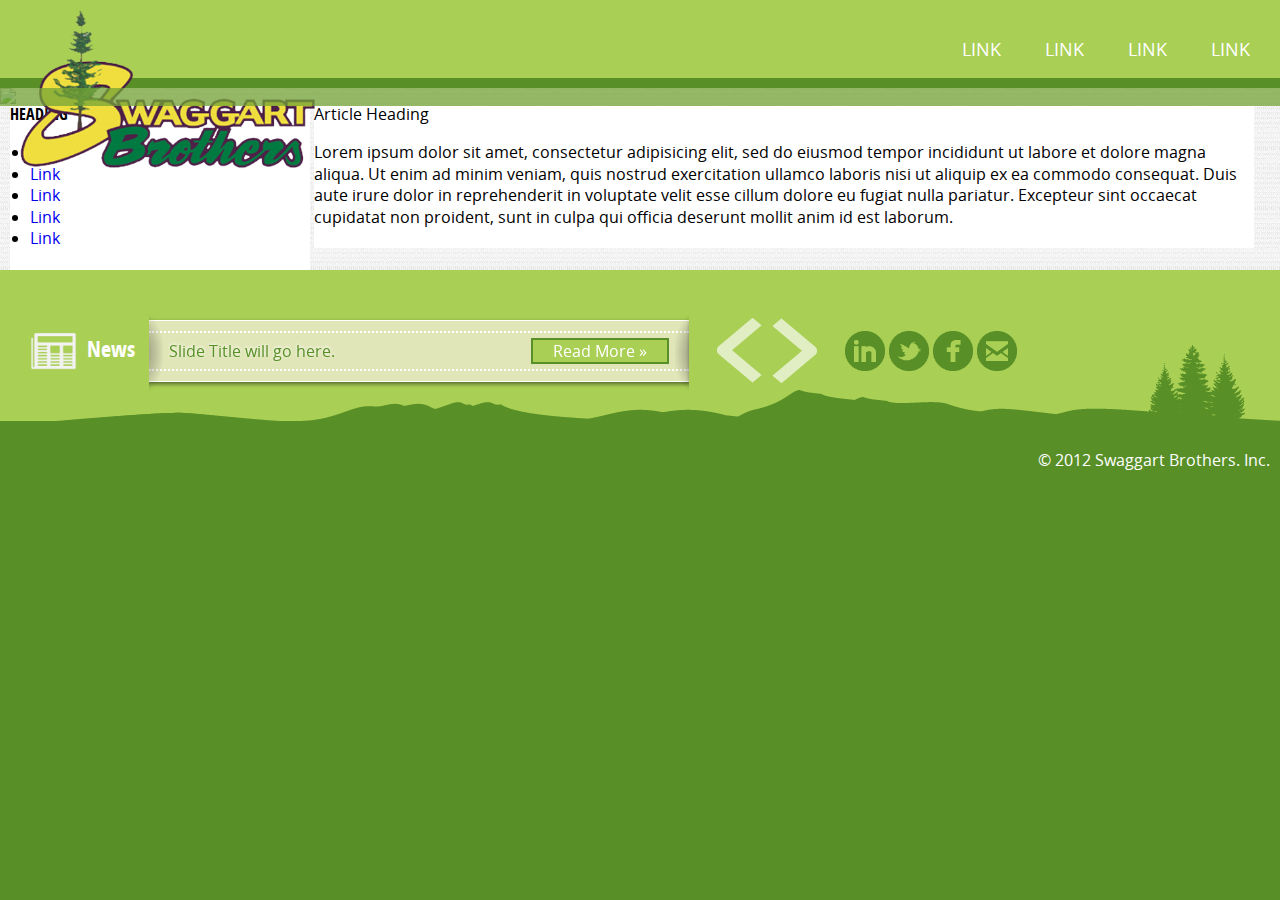
==== page.html @ 2549b32b "Adding page.html." ====
<!DOCTYPE html>
<meta charset="utf-8">
<html>
  <head>
    <link rel="stylesheet" href="style.css" title="stylesheet" type="text/css" media="screen" charset="utf-8">
    <script src="js/jquery.js" charset="utf-8"></script>
    <!--[if lt IE 9]><script src="js/html5.js" charset="utf-8"></script><![endif]-->
    <script src="js/prefixfree.min.js" charset="utf-8"></script>
    <script src="js/flexslider.js" charset="utf-8"></script>
    <script src="js/custom.js" charset="utf-8"></script>
    <title>Swaggart Bros. | General Commercial Contractors</title>
  </head>
  <body>
    <div class="page">
      <section class="masthead">
        <header class="wrapper">
          <hgroup class="branding">
            <h1>Swaggart Brothers Inc.</h1>
            <h2>General Commercial Contractors</h2>
            <a href="index.html" class="logo"><img src="images/logo.png" /></a>
          </hgroup><!-- /.branding -->
          <nav class="menu">
            <ul>
              <li><a href="#">Link</a></li>
              <li>
                <a href="#">Link</a>
                <div class="menu-overlay">
                  <div class="nav-head">
                    <h4>Link</h4>
                    <img src="images/thumbnail.png" />
                  </div><!-- /.nav-head -->
                  <ul>
                    <li><a href="#">Nested Link</a></li>
                    <li><a href="#">Nested Link</a></li>
                    <li><a href="index.html">Nested Link</a></li>
                    <li><a href="index.html">Nested Link</a></li>
                  </ul>
                  <button class="close">Close window</button>
                </div><!-- /.menu-overlay -->
              </li>
              <li>
                <a href="#">Link</a>
                <div class="menu-overlay">
                  <div class="nav-head">
                    <h4>Link</h4>
                    <img src="images/thumbnail.png" />
                  </div><!-- /.nav-head -->
                  <ul>
                    <li><a href="index.html">Nested Link 2</a></li>
                    <li><a href="index.html">Nested Link 2</a></li>
                    <li><a href="index.html">Nested Link 2</a></li>
                    <li><a href="index.html">Nested Link 2</a></li>
                  </ul>
                  <button class="close">Close window</button>
                </div><!-- /.menu-overlay -->
              </li>
              <li><a href="#">Link</a></li>
            </ul>
          </nav>
        </header><!-- /.wrapper -->
      </section><!-- /.masthead -->
      <section class="page-content">
        <div class="headerimg">
          <img src="images/header.png" />
        </div><!-- /.headerimg -->
        <div class="wrapper">
          <section class="secondary content">
            <aside>
              <h3>Heading</h3>
              <ul>
                <li><a href="#">Link</a></li>
                <li><a href="#">Link</a></li>
                <li><a href="#">Link</a></li>
                <li><a href="#">Link</a></li>
                <li><a href="#">Link</a></li>
              </ul>
            </aside>
          </section><!-- /.secondary -->
          <section class="primary content">
            <article>
              <h2>Article Heading</h2>
              <p>Lorem ipsum dolor sit amet, consectetur adipisicing elit, sed do eiusmod tempor incididunt ut labore et dolore magna aliqua. Ut enim ad minim veniam, quis nostrud exercitation ullamco laboris nisi ut aliquip ex ea commodo consequat. Duis aute irure dolor in reprehenderit in voluptate velit esse cillum dolore eu fugiat nulla pariatur. Excepteur sint occaecat cupidatat non proident, sunt in culpa qui officia deserunt mollit anim id est laborum.</p>
            </article>
          </section><!-- /.primary -->
        </div>
      </section><!-- /.featured-content -->
      <section class="colophon">
        <footer class="wrapper">
          <h3><img src="images/news_icon.png" />News</h3>
          <div class="flexslider">
            <ul class="slides">
              <li><h4>Slide Title will go here.</h4><span><a class="button" href="#">Read More &raquo;</a></span></li>
              <li><h4>Slide Title will go here.</h4><span><a class="button" href="#">Read More &raquo;</a></span></li>
            </ul><!-- /.slides -->
          </div><!-- /.flexslider -->
          <div class="footer-nav-container"></div><!-- /.footer-nav-container -->
          <ul class="social">
            <li><a href="#"><img src="images/linked_in.png" /></a></li>
            <li><a href="#"><img src="images/twitter.png" /></a></li>
            <li><a href="#"><img src="images/facebook.png" /></a></li>
            <li><a href="#"><img src="images/email.png" /></a></li>
          </ul><!-- /.social -->
          <footer class="credits">
            <p>&copy; 2012 Swaggart Brothers. Inc.</p>
          </footer><!-- /.credits -->
        </footer><!-- /.wrapper -->
      </section><!-- /.colophon -->
    </div><!-- /.page -->
  </body>
</html>
---- style.css ----
html, body, div, span, object, iframe, h1, h2, h3, h4, h5, h6, p, blockquote, pre, abbr, address, cite, code, del, dfn, em, img, ins, kbd, q, samp, small, strong, sub, sup, var, b, i, dl, dt, dd, ol, ul, li, fieldset, form, label, legend, table, caption, tbody, tfoot, thead, tr, th, td, article, aside, canvas, details, figcaption, figure, footer, header, hgroup, menu, nav, section, summary, time, mark, audio, video {
  margin: 0;
  padding: 0;
  border: 0;
  outline: 0;
  font-size: 100%;
  vertical-align: baseline;
  background: transparent; }

body {
  line-height: 1; }

article, aside, details, figcaption, figure, footer, header, hgroup, menu, nav, section {
  display: block; }

nav ul {
  list-style: none; }

blockquote, q {
  quotes: none; }

blockquote:before, blockquote:after {
  content: "";
  content: none; }

q:before, q:after {
  content: "";
  content: none; }

a {
  margin: 0;
  padding: 0;
  font-size: 100%;
  vertical-align: baseline;
  background: transparent; }

ins {
  background-color: #ffff99;
  color: black;
  text-decoration: none; }

mark {
  background-color: #ffff99;
  color: black;
  font-style: italic;
  font-weight: bold; }

del {
  text-decoration: line-through; }

abbr[title], dfn[title] {
  border-bottom: 1px dotted;
  cursor: help; }

table {
  border-collapse: collapse;
  border-spacing: 0; }

hr {
  display: block;
  height: 1px;
  border: 0;
  border-top: 1px solid #cccccc;
  margin: 1em 0;
  padding: 0; }

input, select {
  vertical-align: middle; }

/*	Frameless			<http://framelessgrid.com/>
 *	by Joni Korpi 		<http://jonikorpi.com/>
 *	licensed under CC0	<http://creativecommons.org/publicdomain/zero/1.0/> */
/*	Margin, padding, and border resets
 *	except for form elements */
body, div,
h1, h2, h3, h4, h5, h6,
p, blockquote, pre, dl, dt, dd, ol, ul, li,
fieldset, form, label, legend, th, td,
article, aside, figure, footer, header, hgroup, menu, nav, section {
  margin: 0;
  padding: 0;
  border: 0; }

/*	Consistency fixes
 *	adopted from http://necolas.github.com/normalize.css/ */
article, aside, details, figcaption, figure,
footer, header, hgroup, nav, section, audio, canvas, video {
  display: block; }

html {
  height: 100%;
  -webkit-text-size-adjust: 100%;
  -ms-text-size-adjust: 100%; }

body {
  min-height: 100%;
  font-size: 100%; }

sub, sup {
  font-size: 75%;
  line-height: 0;
  position: relative;
  vertical-align: baseline; }

sup {
  top: -0.5em; }

sub {
  bottom: -0.25em; }

pre {
  white-space: pre;
  white-space: pre-wrap;
  word-wrap: break-word; }

b, strong {
  font-weight: bold; }

abbr[title] {
  border-bottom: 1px dotted; }

table {
  border-collapse: collapse;
  border-spacing: 0; }

a img, img {
  -ms-interpolation-mode: bicubic;
  border: 0; }

input, textarea, button, select {
  margin: 0;
  font-size: 100%;
  line-height: normal;
  vertical-align: baseline; }

button,
html input[type="button"],
input[type="reset"],
input[type="submit"] {
  cursor: pointer;
  -webkit-appearance: button; }

input[type="checkbox"],
input[type="radio"] {
  -webkit-box-sizing: border-box;
  -moz-box-sizing: border-box;
  -o-box-sizing: border-box;
  -ms-box-sizing: border-box;
  box-sizing: border-box; }

textarea {
  overflow: auto; }

/*	These are easy to forget */
::selection {
  background: red;
  color: white; }

::-moz-selection {
  background: red;
  color: white; }

img::selection {
  background: transparent; }

img::-moz-selection {
  background: transparent; }

body {
  -webkit-tap-highlight-color: rgba(255, 0, 0, 0.62); }

/*	Style overrides for IE6-8
 *	http://jonikorpi.com/leaving-old-IE-behind/ */
/*	An easy way to zoom your entire layout in or out (as long as it's set in ems).
 *	Just change the media queries to activate them.
 *	Assuming your base font-size is 16:
 *	- the first one zooms out by a factor of (16-2)/16 = 0.875
 *	- the second one zooms in by a factor of (16+2)/16 = 1.125 */
@media screen and (max-width: 1px) {
  body {
    font-size: 0.875em; } }
@media screen and (max-width: 1px) {
  body {
    font-size: 1.125em; } }
/* jQuery FlexSlider v2.0
 * http://www.woothemes.com/flexslider/
 *
 * Copyright 2012 WooThemes
 * Free to use under the GPLv2 license.
 * http://www.gnu.org/licenses/gpl-2.0.html
 *
 * Contributing author: Tyler Smith (@mbmufffin) */
/* Browser Resets */
.flex-container a:active, .flexslider a:active, .flex-container a:focus, .flexslider a:focus {
  outline: none; }

.slides, .flex-control-nav, .flex-direction-nav {
  margin: 0;
  padding: 0;
  list-style: none; }

/* FlexSlider Necessary Styles
 ********************************* */
.flexslider {
  margin: 0;
  padding: 0; }
  .flexslider .slides > li {
    display: none;
    -webkit-backface-visibility: hidden; }
  .flexslider .slides img {
    width: 100%;
    display: block; }

/* Hide the slides before the JS is loaded. Avoids image jumping */
.flex-pauseplay span {
  text-transform: capitalize; }

/* Clearfix for the .slides element */
.slides:after {
  content: ".";
  display: block;
  clear: both;
  visibility: hidden;
  line-height: 0;
  height: 0; }

html[xmlns] .slides {
  display: block; }

* .slides {
  height: 1%; }

/* No JavaScript Fallback */
/* If you are not using another script, such as Modernizr, make sure you
 * include js that eliminates this class on page load */
.no-js li:first-child {
  display: block; }

/* FlexSlider Default Theme
 ********************************* */
.flexslider {
  margin: 0 0 60px;
  background: white;
  border: 4px solid white;
  position: relative;
  -webkit-border-radius: 4px;
  -moz-border-radius: 4px;
  -o-border-radius: 4px;
  border-radius: 4px;
  box-shadow: 0 1px 4px rgba(0, 0, 0, 0.2);
  -webkit-box-shadow: 0 1px 4px rgba(0, 0, 0, 0.2);
  -moz-box-shadow: 0 1px 4px rgba(0, 0, 0, 0.2);
  -o-box-shadow: 0 1px 4px rgba(0, 0, 0, 0.2);
  zoom: 1; }

.flex-viewport {
  max-height: 2000px;
  -webkit-transition: all 1s ease;
  -moz-transition: all 1s ease;
  transition: all 1s ease; }

.loading .flex-viewport {
  max-height: 300px; }

.flexslider .slides {
  zoom: 1; }

.carousel li {
  margin-right: 5px; }

/* Direction Nav */
.flex-direction-nav {
  *height: 0; }
  .flex-direction-nav a {
    width: 30px;
    height: 30px;
    margin: -20px 0 0;
    display: block;
    background: url(images/bg_direction_nav.png) no-repeat 0 0;
    position: absolute;
    top: 50%;
    z-index: 10;
    cursor: pointer;
    text-indent: -9999px;
    opacity: 0;
    -webkit-transition: all 0.3s ease; }
  .flex-direction-nav .flex-next {
    background-position: 100% 0;
    right: -36px; }
  .flex-direction-nav .flex-prev {
    left: -36px; }

.flexslider:hover .flex-next {
  opacity: 0.8;
  right: 5px; }
.flexslider:hover .flex-prev {
  opacity: 0.8;
  left: 5px; }
.flexslider:hover .flex-next:hover, .flexslider:hover .flex-prev:hover {
  opacity: 1; }

.flex-direction-nav .flex-disabled {
  opacity: 0.3 !important;
  filter: alpha(opacity=30);
  cursor: default; }

/* Control Nav */
.flex-control-nav {
  width: 100%;
  position: absolute;
  bottom: -40px;
  text-align: center; }
  .flex-control-nav li {
    margin: 0 6px;
    display: inline-block;
    zoom: 1;
    *display: inline; }

.flex-control-paging a {
  width: 11px;
  height: 11px;
  display: block;
  background: #666666;
  background: rgba(0, 0, 0, 0.5);
  cursor: pointer;
  text-indent: -9999px;
  -webkit-border-radius: 20px;
  -moz-border-radius: 20px;
  -o-border-radius: 20px;
  border-radius: 20px;
  box-shadow: inset 0 0 3px rgba(0, 0, 0, 0.3); }
  .flex-control-paging a:hover {
    background: #333333;
    background: rgba(0, 0, 0, 0.7); }
  .flex-control-paging a.flex-active {
    background: black;
    background: rgba(0, 0, 0, 0.9);
    cursor: default; }

.flex-control-thumbs {
  margin: 5px 0 0;
  position: static;
  overflow: hidden; }
  .flex-control-thumbs li {
    width: 25%;
    float: left;
    margin: 0; }
  .flex-control-thumbs img {
    width: 100%;
    display: block;
    opacity: 0.7;
    cursor: pointer; }
    .flex-control-thumbs img:hover {
      opacity: 1; }
  .flex-control-thumbs .flex-active {
    opacity: 1;
    cursor: default; }

@media screen and (max-width: 860px) {
  .flex-direction-nav .flex-prev {
    opacity: 1;
    left: 0; }
  .flex-direction-nav .flex-next {
    opacity: 1;
    right: 0; } }
/* Generated by Font Squirrel (http://www.fontsquirrel.com) on December 4, 2012 */
@font-face {
  font-family: "open_sans_condensedbold";
  src: url("fonts/opensans-condbold-webfont.eot");
  src: url("fonts/opensans-condbold-webfont.eot?#iefix") format("embedded-opentype"), url("fonts/opensans-condbold-webfont.woff") format("woff"), url("fonts/opensans-condbold-webfont.ttf") format("truetype"), url("fonts/opensans-condbold-webfont.svg#open_sans_condensedbold") format("svg");
  font-weight: normal;
  font-style: normal; }

@font-face {
  font-family: "open_sansregular";
  src: url("fonts/opensans-regular-webfont.eot");
  src: url("fonts/opensans-regular-webfont.eot?#iefix") format("embedded-opentype"), url("fonts/opensans-regular-webfont.woff") format("woff"), url("fonts/opensans-regular-webfont.ttf") format("truetype"), url("fonts/opensans-regular-webfont.svg#open_sansregular") format("svg");
  font-weight: normal;
  font-style: normal; }

@font-face {
  font-family: "open_sansitalic";
  src: url("fonts/opensans-italic-webfont.eot");
  src: url("fonts/opensans-italic-webfont.eot?#iefix") format("embedded-opentype"), url("fonts/opensans-italic-webfont.woff") format("woff"), url("fonts/opensans-italic-webfont.ttf") format("truetype"), url("fonts/opensans-italic-webfont.svg#open_sansitalic") format("svg");
  font-weight: normal;
  font-style: normal; }

@font-face {
  font-family: "open_sansbold";
  src: url("fonts/opensans-bold-webfont.eot");
  src: url("fonts/opensans-bold-webfont.eot?#iefix") format("embedded-opentype"), url("fonts/opensans-bold-webfont.woff") format("woff"), url("fonts/opensans-bold-webfont.ttf") format("truetype"), url("fonts/opensans-bold-webfont.svg#open_sansbold") format("svg");
  font-weight: normal;
  font-style: normal; }

html {
  overflow-x: hidden; }

body {
  background: #588f27;
  font-family: "open_sansregular", "Helvetica Neue", Helvetica, Arial, sans-serif; }

a {
  text-decoration: none;
  transition: all 0.3s linear; }

h1, h2, h3, h4, h5, h6 {
  font-weight: normal;
  margin: 0 0 20px 0; }

h1, h3, h5 {
  font-family: "open_sans_condensedbold", "Helvetica Neue", Helvetica, Arial, sans-serif; }

.wrapper {
  width: 78.75em;
  margin: 0 auto;
  position: relative; }

.button {
  background: #a9cf54;
  color: white;
  padding: 10px 20px;
  border: 2px solid #588f27;
  color: white; }

.masthead {
  background: #a9cf54;
  border-bottom: 10px solid #588f27; }
  .masthead .branding h1, .masthead .branding h2 {
    position: absolute;
    text-indent: -9999em; }
  .masthead .branding .logo {
    width: 18.75em;
    padding: 10px;
    position: absolute;
    z-index: 3; }
    .masthead .branding .logo img {
      max-width: 100%;
      height: auto; }
  .masthead .menu a {
    padding: 20px;
    display: block;
    color: white;
    text-transform: uppercase;
    font-size: 18px; }
    .masthead .menu a:hover {
      background: #8bb745;
      color: #e1e6b9; }
  .masthead .menu ul {
    text-align: right; }
    .masthead .menu ul li {
      display: inline-block;
      vertical-align: top;
      text-align: center; }
      .masthead .menu ul li a {
        padding: 40px 20px 20px; }
      .masthead .menu ul li .menu-overlay {
        position: absolute;
        padding: 20px;
        top: 100%;
        z-index: 9;
        left: 48.75em;
        display: none;
        width: 28.75em;
        text-align: left; }
        .masthead .menu ul li .menu-overlay .nav-head, .masthead .menu ul li .menu-overlay ul {
          display: inline-block;
          vertical-align: top;
          box-sizing: border-box; }
        .masthead .menu ul li .menu-overlay h4 {
          color: white;
          font-size: 24px;
          text-transform: uppercase; }
        .masthead .menu ul li .menu-overlay img {
          border: 5px solid white; }
        .masthead .menu ul li .menu-overlay li {
          display: block; }

.featured-content .flexslider {
  background: black;
  box-shadow: none;
  border: none;
  margin-bottom: 0; }
  .featured-content .flexslider .flex-viewport:after {
    width: 100%;
    background: url(images/main_slider_overlay.png) center bottom repeat-x;
    background-size: 100%;
    content: "";
    width: 100%;
    height: 15%;
    position: absolute;
    z-index: 3;
    bottom: 0; }
  .featured-content .flexslider .slides li {
    position: relative; }
  .featured-content .flexslider .flex-direction-nav a {
    width: 100px;
    height: 100px; }
  .featured-content .flexslider .flex-direction-nav .flex-next {
    background: url(images/arrow_right.png) center center;
    right: 0; }
  .featured-content .flexslider .flex-direction-nav .flex-prev {
    background: url(images/arrow_left.png) center center;
    left: 0; }
  .featured-content .flexslider .caption {
    position: absolute;
    width: 28.75em;
    color: #003300; }
    .featured-content .flexslider .caption h3 {
      font-size: 62px;
      text-shadow: 2px 2px 0 white;
      white-space: nowrap; }
    .featured-content .flexslider .caption .big-button {
      background: #588f27;
      padding: 20px;
      display: block;
      color: white;
      text-align: right;
      position: relative;
      width: 10.75em;
      font-size: 24px;
      line-height: 1.35;
      z-index: 9; }
      .featured-content .flexslider .caption .big-button:after {
        content: "";
        border-color: transparent transparent transparent #588f27;
        border-style: solid;
        border-width: 62px;
        display: block;
        position: absolute;
        right: -124px;
        top: 0; }
      .featured-content .flexslider .caption .big-button span {
        text-transform: uppercase;
        font-size: 38px;
        display: block;
        font-family: "open_sansbold", "Helvetica Neue", Helvetica, Arial, sans-serif; }
  .featured-content .flexslider .blktnt {
    background: rgba(0, 0, 0, 0.5);
    color: white;
    padding: 20px; }
    .featured-content .flexslider .blktnt h3 {
      text-shadow: 2px 2px 0 #003300;
      white-space: normal; }
  .featured-content .flexslider .left {
    left: 8.75em; }
  .featured-content .flexslider .right {
    right: 8.75em; }
  .featured-content .flexslider .bottom {
    bottom: 8.75em; }
  .featured-content .flexslider .top {
    top: 8.75em; }

.content h1, .content h3, .content h5 {
  text-transform: uppercase; }
.content p {
  margin: 0 0 20px 0;
  line-height: 1.35; }
.content ul, .content ol {
  margin: 0 0 20px 10px;
  padding: 0 0 0 10px;
  line-height: 1.35; }
.content ul {
  list-style: disc outside; }
.content ol {
  list-style: decimal outside; }

.page-content {
  background: url(images/bg_tile.png) white;
  position: relative; }
  .page-content .headerimg {
    width: 100%;
    height: 100%;
    position: relative; }
    .page-content .headerimg:after {
      width: 100%;
      background: url(images/main_slider_overlay.png) center bottom repeat-x;
      background-size: 100%;
      left: 0;
      content: "";
      width: 100%;
      height: 100%;
      position: absolute;
      z-index: 3;
      bottom: 0; }
    .page-content .headerimg img {
      width: 100%;
      z-index: 0;
      height: auto;
      position: relative; }
  .page-content .primary, .page-content .secondary {
    display: inline-block;
    box-sizing: border-box;
    white-space: nowrap;
    vertical-align: top; }
    .page-content .primary > *, .page-content .secondary > * {
      white-space: normal; }
  .page-content .primary {
    width: 58.75em;
    background: white; }
  .page-content .secondary {
    width: 18.75em;
    background: white; }

.colophon {
  background: url(images/mountains_trees.png) center bottom no-repeat, url(images/mountains_hills.png) left bottom repeat-x #a9cf54;
  color: white; }
  .colophon .wrapper {
    padding: 40px 0; }
    .colophon .wrapper h3, .colophon .wrapper .flexslider, .colophon .wrapper .social, .colophon .wrapper .footer-nav-container, .colophon .wrapper img {
      display: inline-block;
      vertical-align: middle; }
    .colophon .wrapper h3 {
      margin: 0 10px;
      font-size: 22px; }
      .colophon .wrapper h3 img {
        width: 2.143em;
        margin: 0 10px; }
  .colophon .flexslider {
    width: 33.75em;
    background: none;
    box-shadow: none;
    border: none;
    margin: 0;
    position: relative;
    overflow-y: hidden;
    border-radius: 0; }
    .colophon .flexslider .frame {
      position: absolute;
      z-index: 3;
      padding: 20px 0;
      width: 100%;
      height: 100%;
      top: -10px;
      box-shadow: inset 0 0 10px rgba(0, 0, 0, 0.75); }
    .colophon .flexslider .flex-viewport {
      overflow-y: visible;
      padding: 10px 0; }
      .colophon .flexslider .flex-viewport:before {
        background: -webkit-radial-gradient(left, ellipse cover, rgba(0, 0, 0, 0.65) 0%, rgba(0, 0, 0, 0) 75%);
        background: radial-gradient(ellipse at left center, rgba(0, 0, 0, 0.5) 0%, rgba(0, 0, 0, 0) 75%);
        width: 25px;
        content: "";
        position: absolute;
        left: -15px;
        top: 0;
        padding: 2px;
        height: 100%;
        z-index: 3; }
      .colophon .flexslider .flex-viewport:after {
        background: -webkit-radial-gradient(right, ellipse cover, rgba(0, 0, 0, 0.65) 0%, rgba(0, 0, 0, 0) 75%);
        background: radial-gradient(ellipse at right center, rgba(0, 0, 0, 0.5) 0%, rgba(0, 0, 0, 0) 75%);
        width: 25px;
        content: "";
        position: absolute;
        right: -15px;
        top: 0;
        padding: 2px;
        height: 100%; }
    .colophon .flexslider .slides li {
      background: #e1e6b9;
      box-shadow: 1px 2px 4px rgba(0, 0, 0, 0.5);
      color: #588f27;
      position: relative;
      z-index: 0;
      padding: 10px 0;
      border-top: 1px solid white;
      border-bottom: 1px solid white; }
      .colophon .flexslider .slides li > {
        margin: 0 10px; }
      .colophon .flexslider .slides li h4 {
        border-top: 2px dotted white;
        border-bottom: 2px dotted white;
        margin: 0;
        padding: 10px 20px;
        text-shadow: 0 -1px 3px white;
        white-space: nowrap; }
      .colophon .flexslider .slides li .button {
        padding: 0 20px; }
      .colophon .flexslider .slides li span {
        position: absolute;
        right: 20px;
        top: 37%;
        z-index: 3; }
  .colophon .footer-nav-container {
    position: relative;
    width: 6.75em;
    padding: 0 20px; }
    .colophon .footer-nav-container .flex-direction-nav {
      position: relative;
      text-align: center; }
      .colophon .footer-nav-container .flex-direction-nav li {
        display: inline-block;
        vertical-align: middle;
        white-space: nowrap;
        font-size: 0; }
      .colophon .footer-nav-container .flex-direction-nav a {
        width: 50px;
        position: relative;
        margin: 0;
        opacity: 0.65;
        height: 65px;
        background: url(images/arrows.png); }
        .colophon .footer-nav-container .flex-direction-nav a:hover {
          opacity: 1; }
      .colophon .footer-nav-container .flex-direction-nav .flex-next {
        right: 0;
        background-position: 50px top; }
      .colophon .footer-nav-container .flex-direction-nav .flex-prev {
        left: 0; }

.social {
  display: inline-block; }
  .social li {
    display: inline-block;
    vertical-align: top;
    width: 2.5em; }
    .social li img {
      width: 100%;
      height: auto; }

.credits {
  text-align: right;
  margin: 60px 0 -20px; }
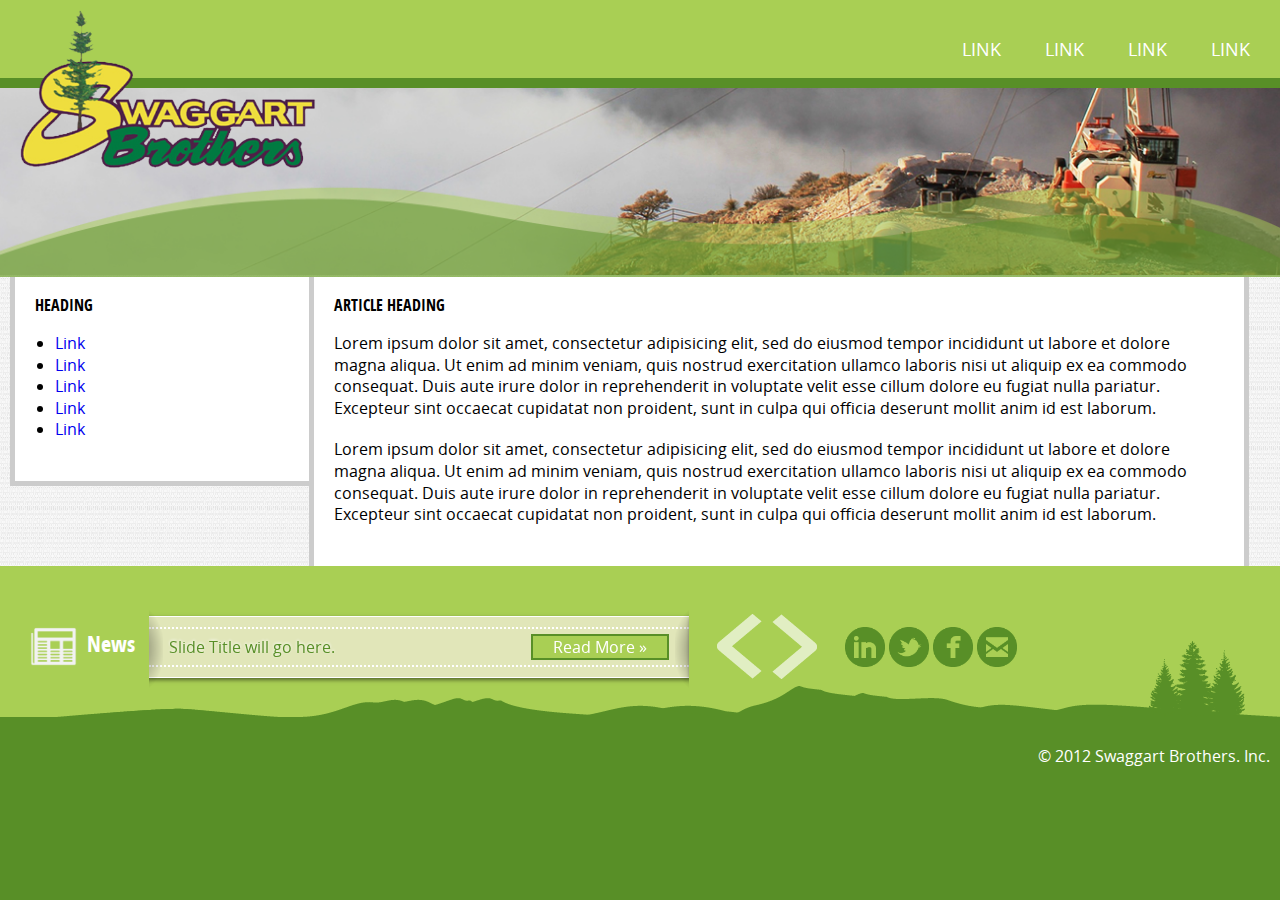
==== commit ee4af5f6: "Added and fixed page.html-specific styles." ====
--- a/page.html
+++ b/page.html
@@ -78,7 +78,8 @@
           </section><!-- /.secondary -->
           <section class="primary content">
             <article>
-              <h2>Article Heading</h2>
+              <h1>Article Heading</h1>
+              <p>Lorem ipsum dolor sit amet, consectetur adipisicing elit, sed do eiusmod tempor incididunt ut labore et dolore magna aliqua. Ut enim ad minim veniam, quis nostrud exercitation ullamco laboris nisi ut aliquip ex ea commodo consequat. Duis aute irure dolor in reprehenderit in voluptate velit esse cillum dolore eu fugiat nulla pariatur. Excepteur sint occaecat cupidatat non proident, sunt in culpa qui officia deserunt mollit anim id est laborum.</p>
               <p>Lorem ipsum dolor sit amet, consectetur adipisicing elit, sed do eiusmod tempor incididunt ut labore et dolore magna aliqua. Ut enim ad minim veniam, quis nostrud exercitation ullamco laboris nisi ut aliquip ex ea commodo consequat. Duis aute irure dolor in reprehenderit in voluptate velit esse cillum dolore eu fugiat nulla pariatur. Excepteur sint occaecat cupidatat non proident, sunt in culpa qui officia deserunt mollit anim id est laborum.</p>
             </article>
           </section><!-- /.primary -->
--- a/style.css
+++ b/style.css
@@ -578,7 +578,7 @@
       left: 0;
       content: "";
       width: 100%;
-      height: 100%;
+      height: 50%;
       position: absolute;
       z-index: 3;
       bottom: 0; }
@@ -588,18 +588,27 @@
       height: auto;
       position: relative; }
   .page-content .primary, .page-content .secondary {
+    font-size: 16px;
     display: inline-block;
     box-sizing: border-box;
     white-space: nowrap;
-    vertical-align: top; }
+    vertical-align: top;
+    background: white;
+    padding: 20px;
+    border-top: none;
+    border-right: 5px solid #cccccc;
+    border-bottom: none;
+    border-left: 5px solid #cccccc; }
     .page-content .primary > *, .page-content .secondary > * {
       white-space: normal; }
   .page-content .primary {
-    width: 58.75em;
-    background: white; }
+    width: 58.75em; }
   .page-content .secondary {
     width: 18.75em;
-    background: white; }
+    margin-bottom: 20px;
+    border-bottom: 5px solid #cccccc;
+    border-right: none;
+    margin-right: -5px; }
 
 .colophon {
   background: url(images/mountains_trees.png) center bottom no-repeat, url(images/mountains_hills.png) left bottom repeat-x #a9cf54;
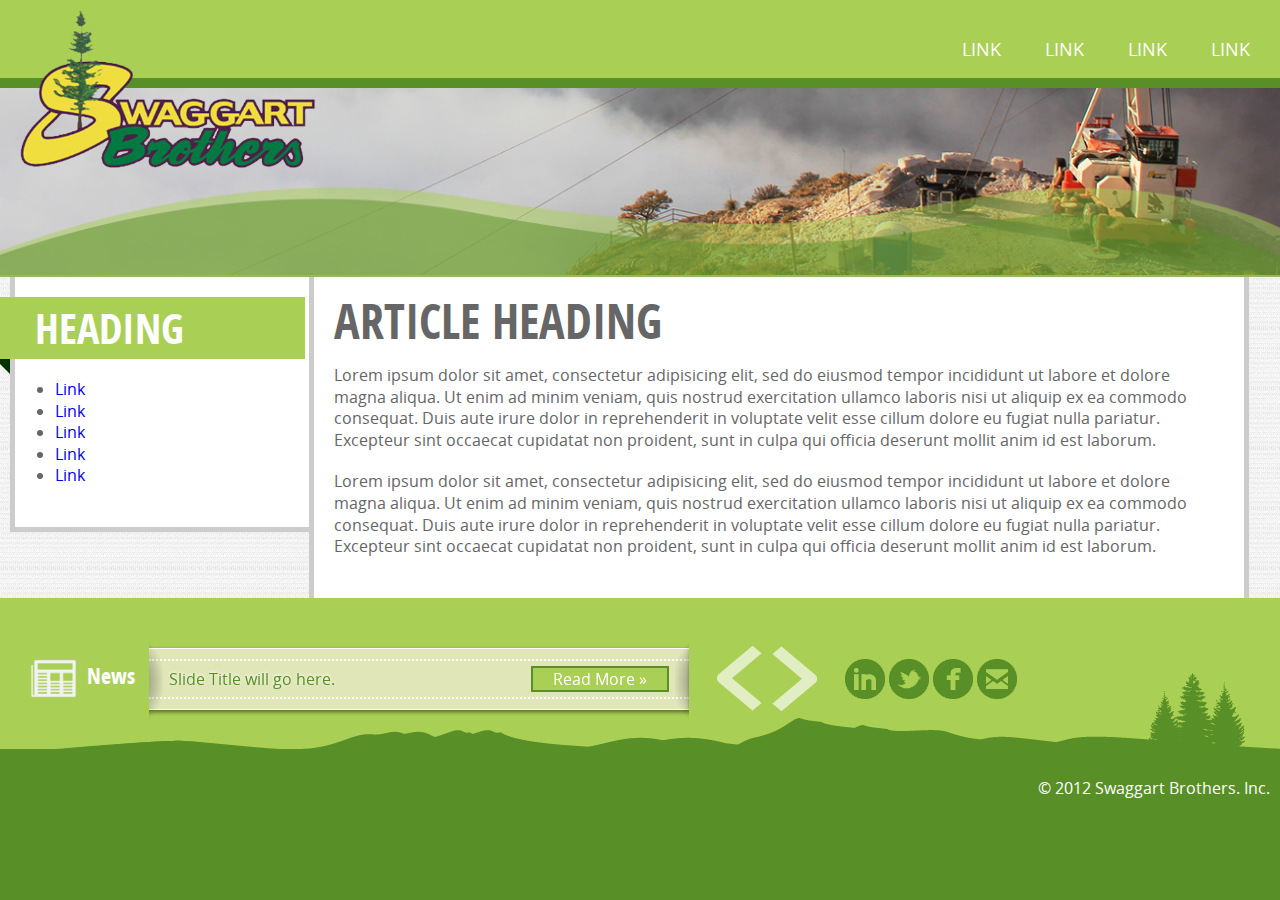
==== commit 29cd9b91: "Added ribbons to page.html." ====
--- a/page.html
+++ b/page.html
@@ -64,9 +64,9 @@
           <img src="images/header.png" />
         </div><!-- /.headerimg -->
         <div class="wrapper">
-          <section class="secondary content">
-            <aside>
-              <h3>Heading</h3>
+          <section class="secondary">
+            <aside class="content">
+              <h3 class="ribbon">Heading</h3>
               <ul>
                 <li><a href="#">Link</a></li>
                 <li><a href="#">Link</a></li>
--- a/style.css
+++ b/style.css
@@ -432,7 +432,7 @@
     width: 18.75em;
     padding: 10px;
     position: absolute;
-    z-index: 3; }
+    z-index: 11; }
     .masthead .branding .logo img {
       max-width: 100%;
       height: auto; }
@@ -457,7 +457,7 @@
         position: absolute;
         padding: 20px;
         top: 100%;
-        z-index: 9;
+        z-index: 12;
         left: 48.75em;
         display: none;
         width: 28.75em;
@@ -475,94 +475,108 @@
         .masthead .menu ul li .menu-overlay li {
           display: block; }
 
-.featured-content .flexslider {
-  background: black;
-  box-shadow: none;
-  border: none;
-  margin-bottom: 0; }
-  .featured-content .flexslider .flex-viewport:after {
-    width: 100%;
-    background: url(images/main_slider_overlay.png) center bottom repeat-x;
-    background-size: 100%;
-    content: "";
-    width: 100%;
-    height: 15%;
-    position: absolute;
-    z-index: 3;
-    bottom: 0; }
-  .featured-content .flexslider .slides li {
-    position: relative; }
-  .featured-content .flexslider .flex-direction-nav a {
-    width: 100px;
-    height: 100px; }
-  .featured-content .flexslider .flex-direction-nav .flex-next {
-    background: url(images/arrow_right.png) center center;
-    right: 0; }
-  .featured-content .flexslider .flex-direction-nav .flex-prev {
-    background: url(images/arrow_left.png) center center;
-    left: 0; }
-  .featured-content .flexslider .caption {
-    position: absolute;
-    width: 28.75em;
-    color: #003300; }
-    .featured-content .flexslider .caption h3 {
-      font-size: 62px;
-      text-shadow: 2px 2px 0 white;
-      white-space: nowrap; }
-    .featured-content .flexslider .caption .big-button {
-      background: #588f27;
-      padding: 20px;
-      display: block;
+.featured-content {
+  position: relative; }
+  .featured-content .flexslider {
+    background: #588f27;
+    box-shadow: none;
+    border: none;
+    margin-bottom: 0; }
+    .featured-content .flexslider .flex-viewport:after {
+      width: 100%;
+      background: url(images/main_slider_overlay.png) center bottom repeat-x;
+      background-size: 100%;
+      content: "";
+      width: 100%;
+      height: 15%;
+      position: absolute;
+      z-index: 3;
+      bottom: 0; }
+    .featured-content .flexslider .slides li {
+      position: relative; }
+    .featured-content .flexslider .flex-direction-nav a {
+      width: 100px;
+      height: 100px; }
+    .featured-content .flexslider .flex-direction-nav .flex-next {
+      background: url(images/arrow_right.png) center center;
+      right: 0; }
+    .featured-content .flexslider .flex-direction-nav .flex-prev {
+      background: url(images/arrow_left.png) center center;
+      left: 0; }
+    .featured-content .flexslider .caption {
+      position: absolute;
+      width: 28.75em;
+      color: #003300; }
+      .featured-content .flexslider .caption h3 {
+        font-size: 62px;
+        text-shadow: 2px 2px 0 white;
+        white-space: nowrap; }
+      .featured-content .flexslider .caption .big-button {
+        background: #588f27;
+        padding: 20px;
+        display: block;
+        color: white;
+        text-align: right;
+        position: relative;
+        width: 10.75em;
+        font-size: 24px;
+        line-height: 1.35;
+        z-index: 9; }
+        .featured-content .flexslider .caption .big-button:after {
+          content: "";
+          border-color: transparent transparent transparent #588f27;
+          border-style: solid;
+          border-width: 62px;
+          display: block;
+          position: absolute;
+          right: -124px;
+          top: 0; }
+        .featured-content .flexslider .caption .big-button span {
+          text-transform: uppercase;
+          font-size: 38px;
+          display: block;
+          font-family: "open_sansbold", "Helvetica Neue", Helvetica, Arial, sans-serif; }
+    .featured-content .flexslider .blktnt {
+      background: rgba(0, 0, 0, 0.5);
       color: white;
-      text-align: right;
-      position: relative;
-      width: 10.75em;
-      font-size: 24px;
-      line-height: 1.35;
-      z-index: 9; }
-      .featured-content .flexslider .caption .big-button:after {
-        content: "";
-        border-color: transparent transparent transparent #588f27;
-        border-style: solid;
-        border-width: 62px;
-        display: block;
-        position: absolute;
-        right: -124px;
-        top: 0; }
-      .featured-content .flexslider .caption .big-button span {
-        text-transform: uppercase;
-        font-size: 38px;
-        display: block;
-        font-family: "open_sansbold", "Helvetica Neue", Helvetica, Arial, sans-serif; }
-  .featured-content .flexslider .blktnt {
-    background: rgba(0, 0, 0, 0.5);
-    color: white;
-    padding: 20px; }
-    .featured-content .flexslider .blktnt h3 {
-      text-shadow: 2px 2px 0 #003300;
-      white-space: normal; }
-  .featured-content .flexslider .left {
-    left: 8.75em; }
-  .featured-content .flexslider .right {
-    right: 8.75em; }
-  .featured-content .flexslider .bottom {
-    bottom: 8.75em; }
-  .featured-content .flexslider .top {
-    top: 8.75em; }
-
-.content h1, .content h3, .content h5 {
-  text-transform: uppercase; }
-.content p {
-  margin: 0 0 20px 0;
-  line-height: 1.35; }
-.content ul, .content ol {
-  margin: 0 0 20px 10px;
-  padding: 0 0 0 10px;
-  line-height: 1.35; }
-.content ul {
-  list-style: disc outside; }
-.content ol {
-  list-style: decimal outside; }
+      padding: 20px; }
+      .featured-content .flexslider .blktnt h3 {
+        text-shadow: 2px 2px 0 #003300;
+        white-space: normal; }
+    .featured-content .flexslider .left {
+      left: 8.75em; }
+    .featured-content .flexslider .right {
+      right: 8.75em; }
+    .featured-content .flexslider .bottom {
+      bottom: 8.75em; }
+    .featured-content .flexslider .top {
+      top: 8.75em; }
+
+.content {
+  color: #666666; }
+  .content h1, .content h3, .content h5 {
+    text-transform: uppercase;
+    font-size: 48px; }
+  .content p {
+    margin: 0 0 20px 0;
+    line-height: 1.35; }
+  .content ul, .content ol {
+    margin: 0 0 20px 10px;
+    padding: 0 0 0 10px;
+    line-height: 1.35; }
+  .content ul {
+    list-style: disc outside; }
+  .content ol {
+    list-style: decimal outside; }
+
+.cover {
+  background: rgba(0, 0, 0, 0.5);
+  position: absolute;
+  z-index: 10;
+  height: 100%;
+  width: 100%;
+  left: 0;
+  top: 0; }
 
 .page-content {
   background: url(images/bg_tile.png) white;
@@ -609,6 +623,24 @@
     border-bottom: 5px solid #cccccc;
     border-right: none;
     margin-right: -5px; }
+
+.secondary .content .ribbon {
+  background: #a9cf54;
+  font-size: 42px;
+  width: 90%;
+  color: white;
+  padding: 10px 40px;
+  position: relative;
+  margin-left: -40px; }
+  .secondary .content .ribbon:after {
+    content: "";
+    position: absolute;
+    left: 0;
+    bottom: -15px;
+    display: block;
+    border-width: 15px 0 0 15px;
+    border-style: solid;
+    border-color: #003300 transparent transparent transparent; }
 
 .colophon {
   background: url(images/mountains_trees.png) center bottom no-repeat, url(images/mountains_hills.png) left bottom repeat-x #a9cf54;
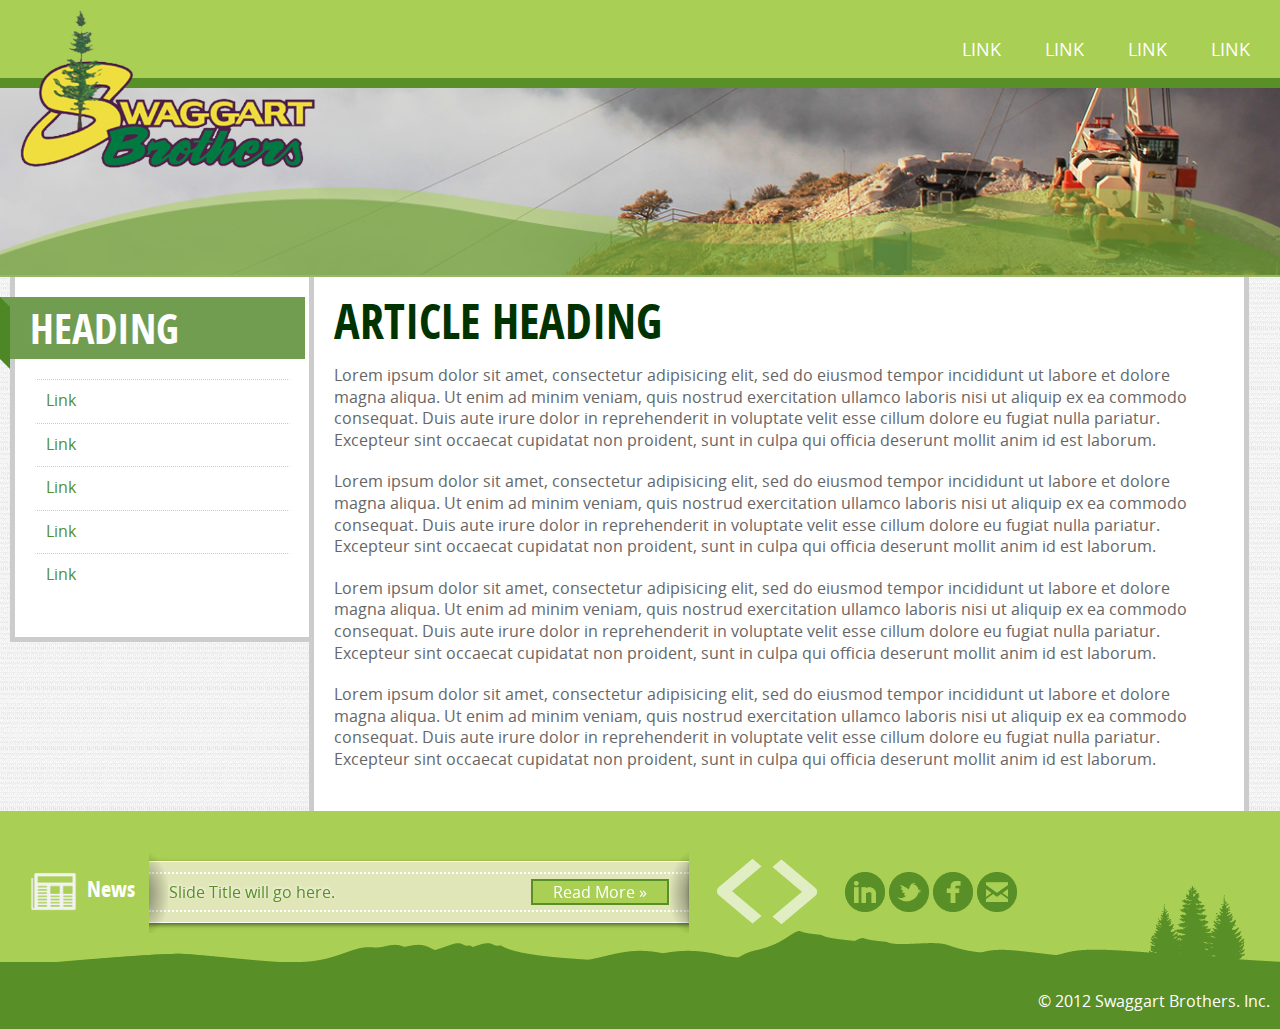
==== commit 6bfec98a: "Added links fixed some issues with the footer slider." ====
--- a/page.html
+++ b/page.html
@@ -30,10 +30,10 @@
                     <img src="images/thumbnail.png" />
                   </div><!-- /.nav-head -->
                   <ul>
-                    <li><a href="#">Nested Link</a></li>
-                    <li><a href="#">Nested Link</a></li>
-                    <li><a href="index.html">Nested Link</a></li>
-                    <li><a href="index.html">Nested Link</a></li>
+                    <li><a href="page.html">Page</a></li>
+                    <li><a href="page.html">Page</a></li>
+                    <li><a href="page.html">Page</a></li>
+                    <li><a href="page.html">Page</a></li>
                   </ul>
                   <button class="close">Close window</button>
                 </div><!-- /.menu-overlay -->
@@ -46,10 +46,10 @@
                     <img src="images/thumbnail.png" />
                   </div><!-- /.nav-head -->
                   <ul>
-                    <li><a href="index.html">Nested Link 2</a></li>
-                    <li><a href="index.html">Nested Link 2</a></li>
-                    <li><a href="index.html">Nested Link 2</a></li>
-                    <li><a href="index.html">Nested Link 2</a></li>
+                    <li><a href="page.html">Page 2</a></li>
+                    <li><a href="page.html">Page 2</a></li>
+                    <li><a href="page.html">Page 2</a></li>
+                    <li><a href="page.html">Page 2</a></li>
                   </ul>
                   <button class="close">Close window</button>
                 </div><!-- /.menu-overlay -->
@@ -67,7 +67,7 @@
           <section class="secondary">
             <aside class="content">
               <h3 class="ribbon">Heading</h3>
-              <ul>
+              <ul class="menu">
                 <li><a href="#">Link</a></li>
                 <li><a href="#">Link</a></li>
                 <li><a href="#">Link</a></li>
@@ -79,6 +79,8 @@
           <section class="primary content">
             <article>
               <h1>Article Heading</h1>
+              <p>Lorem ipsum dolor sit amet, consectetur adipisicing elit, sed do eiusmod tempor incididunt ut labore et dolore magna aliqua. Ut enim ad minim veniam, quis nostrud exercitation ullamco laboris nisi ut aliquip ex ea commodo consequat. Duis aute irure dolor in reprehenderit in voluptate velit esse cillum dolore eu fugiat nulla pariatur. Excepteur sint occaecat cupidatat non proident, sunt in culpa qui officia deserunt mollit anim id est laborum.</p>
+              <p>Lorem ipsum dolor sit amet, consectetur adipisicing elit, sed do eiusmod tempor incididunt ut labore et dolore magna aliqua. Ut enim ad minim veniam, quis nostrud exercitation ullamco laboris nisi ut aliquip ex ea commodo consequat. Duis aute irure dolor in reprehenderit in voluptate velit esse cillum dolore eu fugiat nulla pariatur. Excepteur sint occaecat cupidatat non proident, sunt in culpa qui officia deserunt mollit anim id est laborum.</p>
               <p>Lorem ipsum dolor sit amet, consectetur adipisicing elit, sed do eiusmod tempor incididunt ut labore et dolore magna aliqua. Ut enim ad minim veniam, quis nostrud exercitation ullamco laboris nisi ut aliquip ex ea commodo consequat. Duis aute irure dolor in reprehenderit in voluptate velit esse cillum dolore eu fugiat nulla pariatur. Excepteur sint occaecat cupidatat non proident, sunt in culpa qui officia deserunt mollit anim id est laborum.</p>
               <p>Lorem ipsum dolor sit amet, consectetur adipisicing elit, sed do eiusmod tempor incididunt ut labore et dolore magna aliqua. Ut enim ad minim veniam, quis nostrud exercitation ullamco laboris nisi ut aliquip ex ea commodo consequat. Duis aute irure dolor in reprehenderit in voluptate velit esse cillum dolore eu fugiat nulla pariatur. Excepteur sint occaecat cupidatat non proident, sunt in culpa qui officia deserunt mollit anim id est laborum.</p>
             </article>
--- a/style.css
+++ b/style.css
@@ -401,7 +401,10 @@
 
 a {
   text-decoration: none;
+  color: #588f27;
   transition: all 0.3s linear; }
+  a:hover {
+    color: #003300; }
 
 h1, h2, h3, h4, h5, h6 {
   font-weight: normal;
@@ -488,7 +491,7 @@
       background-size: 100%;
       content: "";
       width: 100%;
-      height: 15%;
+      height: 10%;
       position: absolute;
       z-index: 3;
       bottom: 0; }
@@ -540,9 +543,10 @@
       background: rgba(0, 0, 0, 0.5);
       color: white;
       padding: 20px; }
-      .featured-content .flexslider .blktnt h3 {
+      .featured-content .flexslider .blktnt h1, .featured-content .flexslider .blktnt h3, .featured-content .flexslider .blktnt h5 {
         text-shadow: 2px 2px 0 #003300;
-        white-space: normal; }
+        white-space: normal;
+        color: white; }
     .featured-content .flexslider .left {
       left: 8.75em; }
     .featured-content .flexslider .right {
@@ -556,7 +560,8 @@
   color: #666666; }
   .content h1, .content h3, .content h5 {
     text-transform: uppercase;
-    font-size: 48px; }
+    font-size: 48px;
+    color: #003300; }
   .content p {
     margin: 0 0 20px 0;
     line-height: 1.35; }
@@ -625,22 +630,44 @@
     margin-right: -5px; }
 
 .secondary .content .ribbon {
-  background: #a9cf54;
+  background: #719d51;
   font-size: 42px;
-  width: 90%;
+  width: 100%;
   color: white;
-  padding: 10px 40px;
+  padding: 10px 20px;
   position: relative;
-  margin-left: -40px; }
+  margin-left: -35px;
+  border-width: 0 0 0 10px;
+  border-style: solid;
+  border-padding: 10px 0 0;
+  border-color: transparent transparent transparent #4e8826; }
+  .secondary .content .ribbon:before {
+    content: "";
+    left: -10px;
+    position: absolute;
+    top: 0;
+    left: -10px;
+    border-width: 10px 0 0 10px;
+    border-style: solid;
+    border-color: #719d51 transparent transparent transparent; }
   .secondary .content .ribbon:after {
     content: "";
     position: absolute;
-    left: 0;
-    bottom: -15px;
+    left: -10px;
+    bottom: -10px;
     display: block;
-    border-width: 15px 0 0 15px;
+    border-width: 10px 0 0 10px;
     border-style: solid;
-    border-color: #003300 transparent transparent transparent; }
+    border-color: #4e8826 transparent transparent transparent; }
+.secondary .menu {
+  list-style: none;
+  padding: 0;
+  margin: 0 0 20px 0; }
+  .secondary .menu li {
+    padding: 10px;
+    border-width: 1px;
+    border-style: dotted;
+    border-color: #cccccc transparent transparent transparent; }
 
 .colophon {
   background: url(images/mountains_trees.png) center bottom no-repeat, url(images/mountains_hills.png) left bottom repeat-x #a9cf54;
@@ -682,7 +709,7 @@
         width: 25px;
         content: "";
         position: absolute;
-        left: -15px;
+        left: -10px;
         top: 0;
         padding: 2px;
         height: 100%;
@@ -693,7 +720,7 @@
         width: 25px;
         content: "";
         position: absolute;
-        right: -15px;
+        right: -10px;
         top: 0;
         padding: 2px;
         height: 100%; }
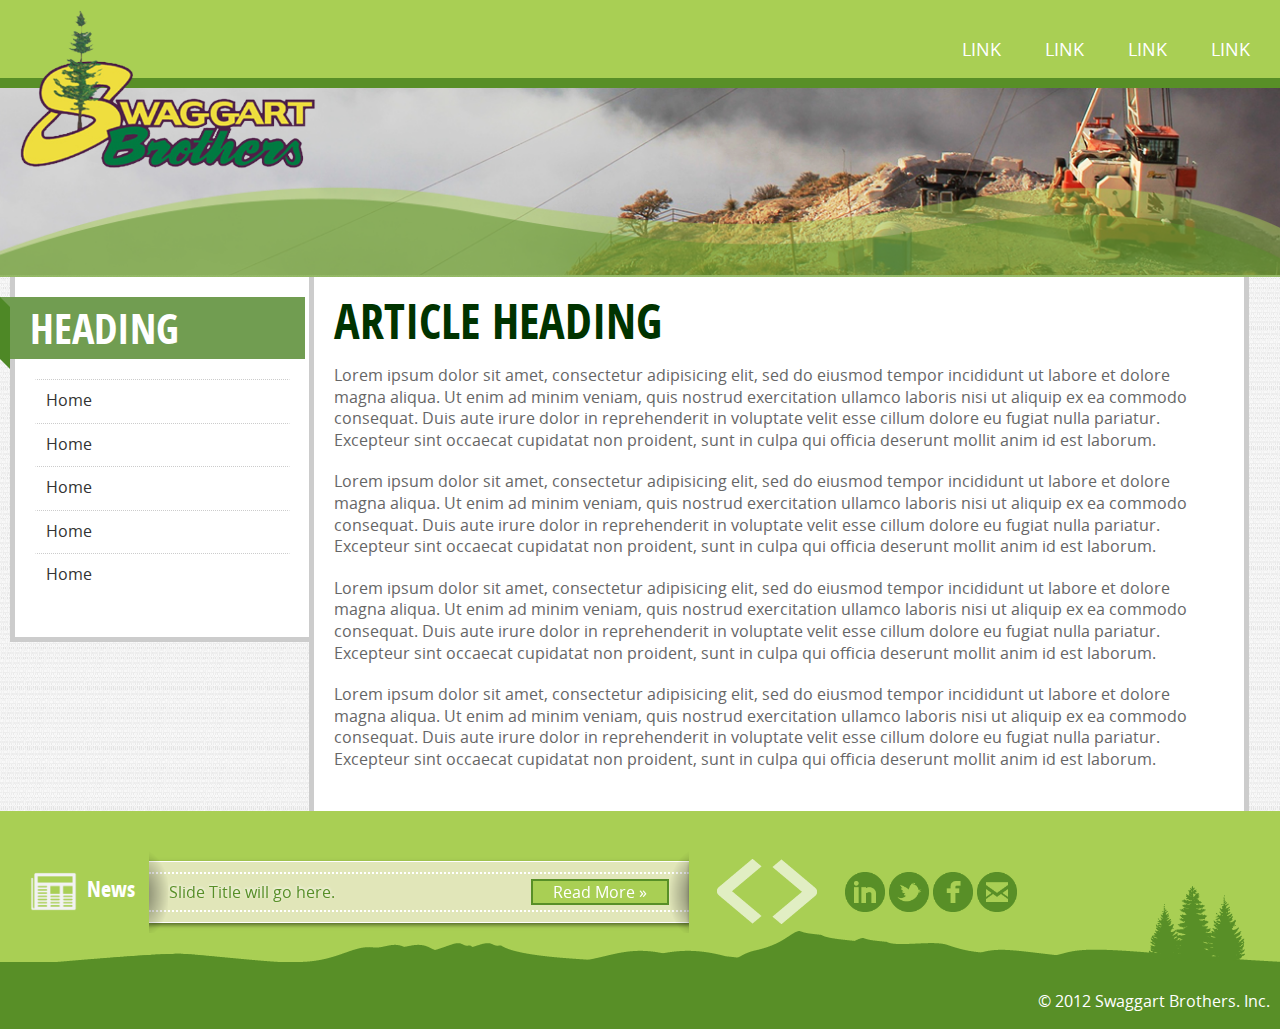
==== commit 38990f9b: "Added link to both pages.  Added styles to sidebar nav." ====
--- a/page.html
+++ b/page.html
@@ -21,9 +21,9 @@
           </hgroup><!-- /.branding -->
           <nav class="menu">
             <ul>
-              <li><a href="#">Link</a></li>
+              <li><a href="index.html">Link</a></li>
               <li>
-                <a href="#">Link</a>
+                <a href="index.html">Link</a>
                 <div class="menu-overlay">
                   <div class="nav-head">
                     <h4>Link</h4>
@@ -39,7 +39,7 @@
                 </div><!-- /.menu-overlay -->
               </li>
               <li>
-                <a href="#">Link</a>
+                <a href="index.html">Link</a>
                 <div class="menu-overlay">
                   <div class="nav-head">
                     <h4>Link</h4>
@@ -54,7 +54,7 @@
                   <button class="close">Close window</button>
                 </div><!-- /.menu-overlay -->
               </li>
-              <li><a href="#">Link</a></li>
+              <li><a href="index.html">Link</a></li>
             </ul>
           </nav>
         </header><!-- /.wrapper -->
@@ -68,11 +68,11 @@
             <aside class="content">
               <h3 class="ribbon">Heading</h3>
               <ul class="menu">
-                <li><a href="#">Link</a></li>
-                <li><a href="#">Link</a></li>
-                <li><a href="#">Link</a></li>
-                <li><a href="#">Link</a></li>
-                <li><a href="#">Link</a></li>
+                <li><a href="index.html">Home</a></li>
+                <li><a href="index.html">Home</a></li>
+                <li><a href="index.html">Home</a></li>
+                <li><a href="index.html">Home</a></li>
+                <li><a href="index.html">Home</a></li>
               </ul>
             </aside>
           </section><!-- /.secondary -->
@@ -92,8 +92,8 @@
           <h3><img src="images/news_icon.png" />News</h3>
           <div class="flexslider">
             <ul class="slides">
-              <li><h4>Slide Title will go here.</h4><span><a class="button" href="#">Read More &raquo;</a></span></li>
-              <li><h4>Slide Title will go here.</h4><span><a class="button" href="#">Read More &raquo;</a></span></li>
+              <li><h4>Slide Title will go here.</h4><span><a class="button" href="index.html">Read More &raquo;</a></span></li>
+              <li><h4>Slide Title will go here.</h4><span><a class="button" href="index.html">Read More &raquo;</a></span></li>
             </ul><!-- /.slides -->
           </div><!-- /.flexslider -->
           <div class="footer-nav-container"></div><!-- /.footer-nav-container -->
--- a/style.css
+++ b/style.css
@@ -491,7 +491,7 @@
       background-size: 100%;
       content: "";
       width: 100%;
-      height: 10%;
+      height: 15%;
       position: absolute;
       z-index: 3;
       bottom: 0; }
@@ -663,11 +663,16 @@
   list-style: none;
   padding: 0;
   margin: 0 0 20px 0; }
-  .secondary .menu li {
+  .secondary .menu li a {
     padding: 10px;
+    color: #333333;
+    display: block;
     border-width: 1px;
     border-style: dotted;
     border-color: #cccccc transparent transparent transparent; }
+    .secondary .menu li a:hover {
+      background: #a9cf54;
+      color: #003300; }
 
 .colophon {
   background: url(images/mountains_trees.png) center bottom no-repeat, url(images/mountains_hills.png) left bottom repeat-x #a9cf54;
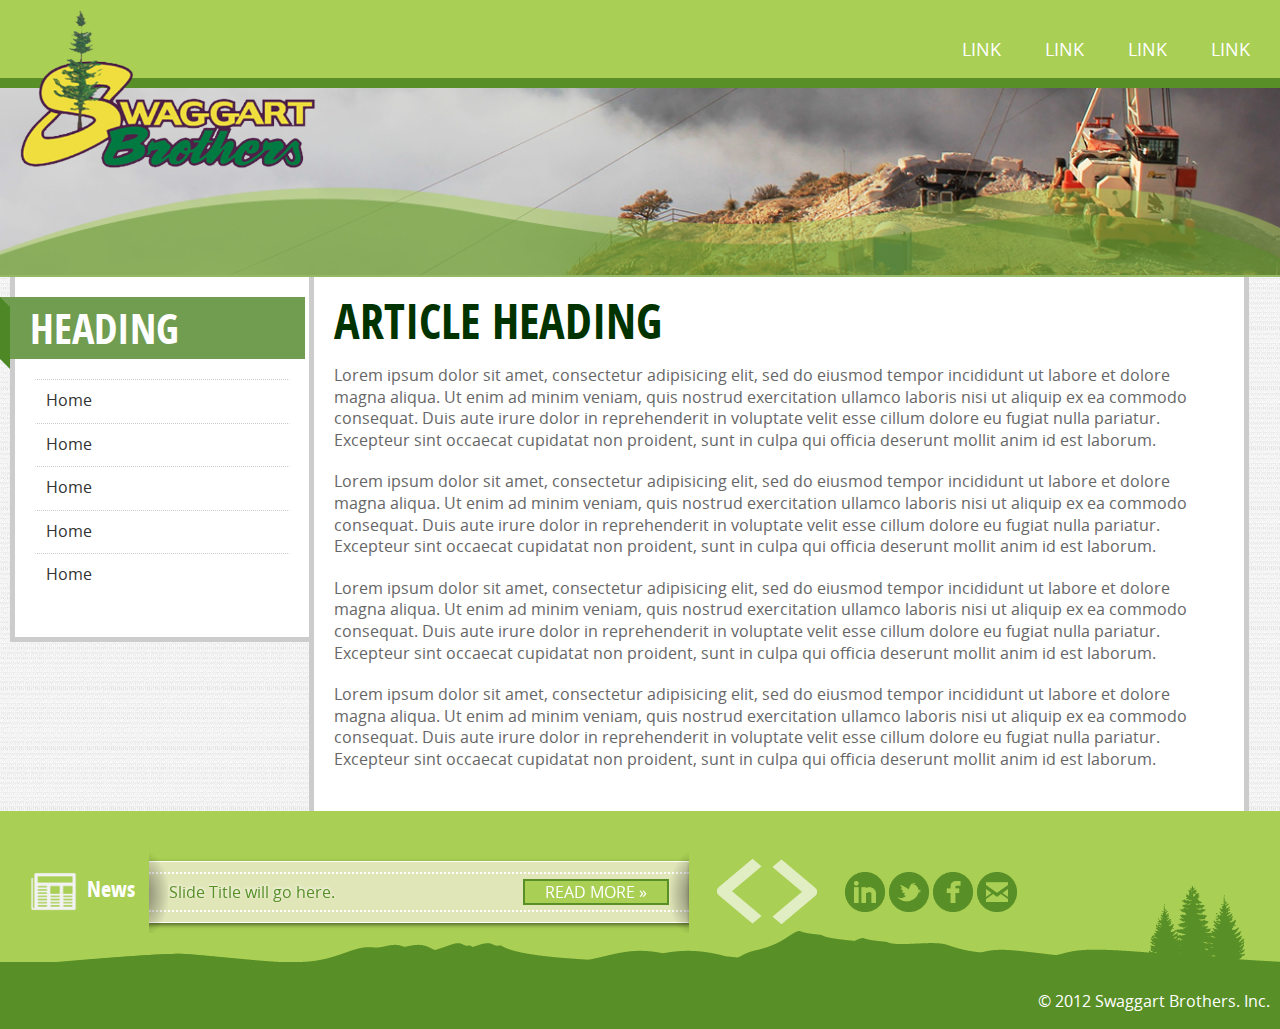
==== commit b69ea9f9: "Fixed navigation styles." ====
--- a/page.html
+++ b/page.html
@@ -23,40 +23,36 @@
             <ul>
               <li><a href="index.html">Link</a></li>
               <li>
-                <a href="index.html">Link</a>
+                <a href="#">Link</a>
                 <div class="menu-overlay">
-                  <div class="nav-head">
-                    <h4>Link</h4>
-                    <img src="images/thumbnail.png" />
-                  </div><!-- /.nav-head -->
+                  <h4>Link</h4>
+                  <img class="nav-thumb" src="images/thumbnail.png" />
                   <ul>
                     <li><a href="page.html">Page</a></li>
                     <li><a href="page.html">Page</a></li>
                     <li><a href="page.html">Page</a></li>
                     <li><a href="page.html">Page</a></li>
                   </ul>
-                  <button class="close">Close window</button>
+                  <button class="close button">Close navigation</button>
                 </div><!-- /.menu-overlay -->
               </li>
               <li>
-                <a href="index.html">Link</a>
+                <a href="#">Link</a>
                 <div class="menu-overlay">
-                  <div class="nav-head">
-                    <h4>Link</h4>
-                    <img src="images/thumbnail.png" />
-                  </div><!-- /.nav-head -->
+                  <h4>Link</h4>
+                  <img class="nav-thumb" src="images/thumbnail.png" />
                   <ul>
                     <li><a href="page.html">Page 2</a></li>
                     <li><a href="page.html">Page 2</a></li>
                     <li><a href="page.html">Page 2</a></li>
                     <li><a href="page.html">Page 2</a></li>
                   </ul>
-                  <button class="close">Close window</button>
+                  <button class="close button">Close navigation</button>
                 </div><!-- /.menu-overlay -->
               </li>
               <li><a href="index.html">Link</a></li>
             </ul>
-          </nav>
+          </nav><!-- /.menu -->
         </header><!-- /.wrapper -->
       </section><!-- /.masthead -->
       <section class="page-content">
--- a/style.css
+++ b/style.css
@@ -422,8 +422,12 @@
   background: #a9cf54;
   color: white;
   padding: 10px 20px;
-  border: 2px solid #588f27;
-  color: white; }
+  color: white;
+  text-transform: uppercase;
+  border: none;
+  transition: all 0.3s linear; }
+  .button:hover {
+    background: #588f27; }
 
 .masthead {
   background: #a9cf54;
@@ -465,18 +469,34 @@
         display: none;
         width: 28.75em;
         text-align: left; }
-        .masthead .menu ul li .menu-overlay .nav-head, .masthead .menu ul li .menu-overlay ul {
+        .masthead .menu ul li .menu-overlay .nav-thumb, .masthead .menu ul li .menu-overlay ul {
           display: inline-block;
           vertical-align: top;
           box-sizing: border-box; }
+        .masthead .menu ul li .menu-overlay ul {
+          padding: 0 0 0 20px; }
+          .masthead .menu ul li .menu-overlay ul li {
+            display: block; }
+          .masthead .menu ul li .menu-overlay ul a {
+            text-align: left;
+            padding: 0 0 20px 0; }
+            .masthead .menu ul li .menu-overlay ul a:hover {
+              color: #a9cf54;
+              text-shadow: 0 -1px 3px #a9cf54;
+              background: none; }
         .masthead .menu ul li .menu-overlay h4 {
           color: white;
-          font-size: 24px;
-          text-transform: uppercase; }
+          font-size: 42px;
+          text-transform: uppercase;
+          font-family: "open_sans_condensedbold", "Helvetica Neue", Helvetica, Arial, sans-serif; }
         .masthead .menu ul li .menu-overlay img {
           border: 5px solid white; }
-        .masthead .menu ul li .menu-overlay li {
-          display: block; }
+        .masthead .menu ul li .menu-overlay .close {
+          display: none;
+          margin: 20px 0;
+          position: absolute;
+          bottom: 0;
+          right: 0; }
 
 .featured-content {
   position: relative; }
@@ -748,7 +768,10 @@
         text-shadow: 0 -1px 3px white;
         white-space: nowrap; }
       .colophon .flexslider .slides li .button {
-        padding: 0 20px; }
+        padding: 0 20px;
+        border: 2px solid #588f27; }
+        .colophon .flexslider .slides li .button:hover {
+          color: white; }
       .colophon .flexslider .slides li span {
         position: absolute;
         right: 20px;
